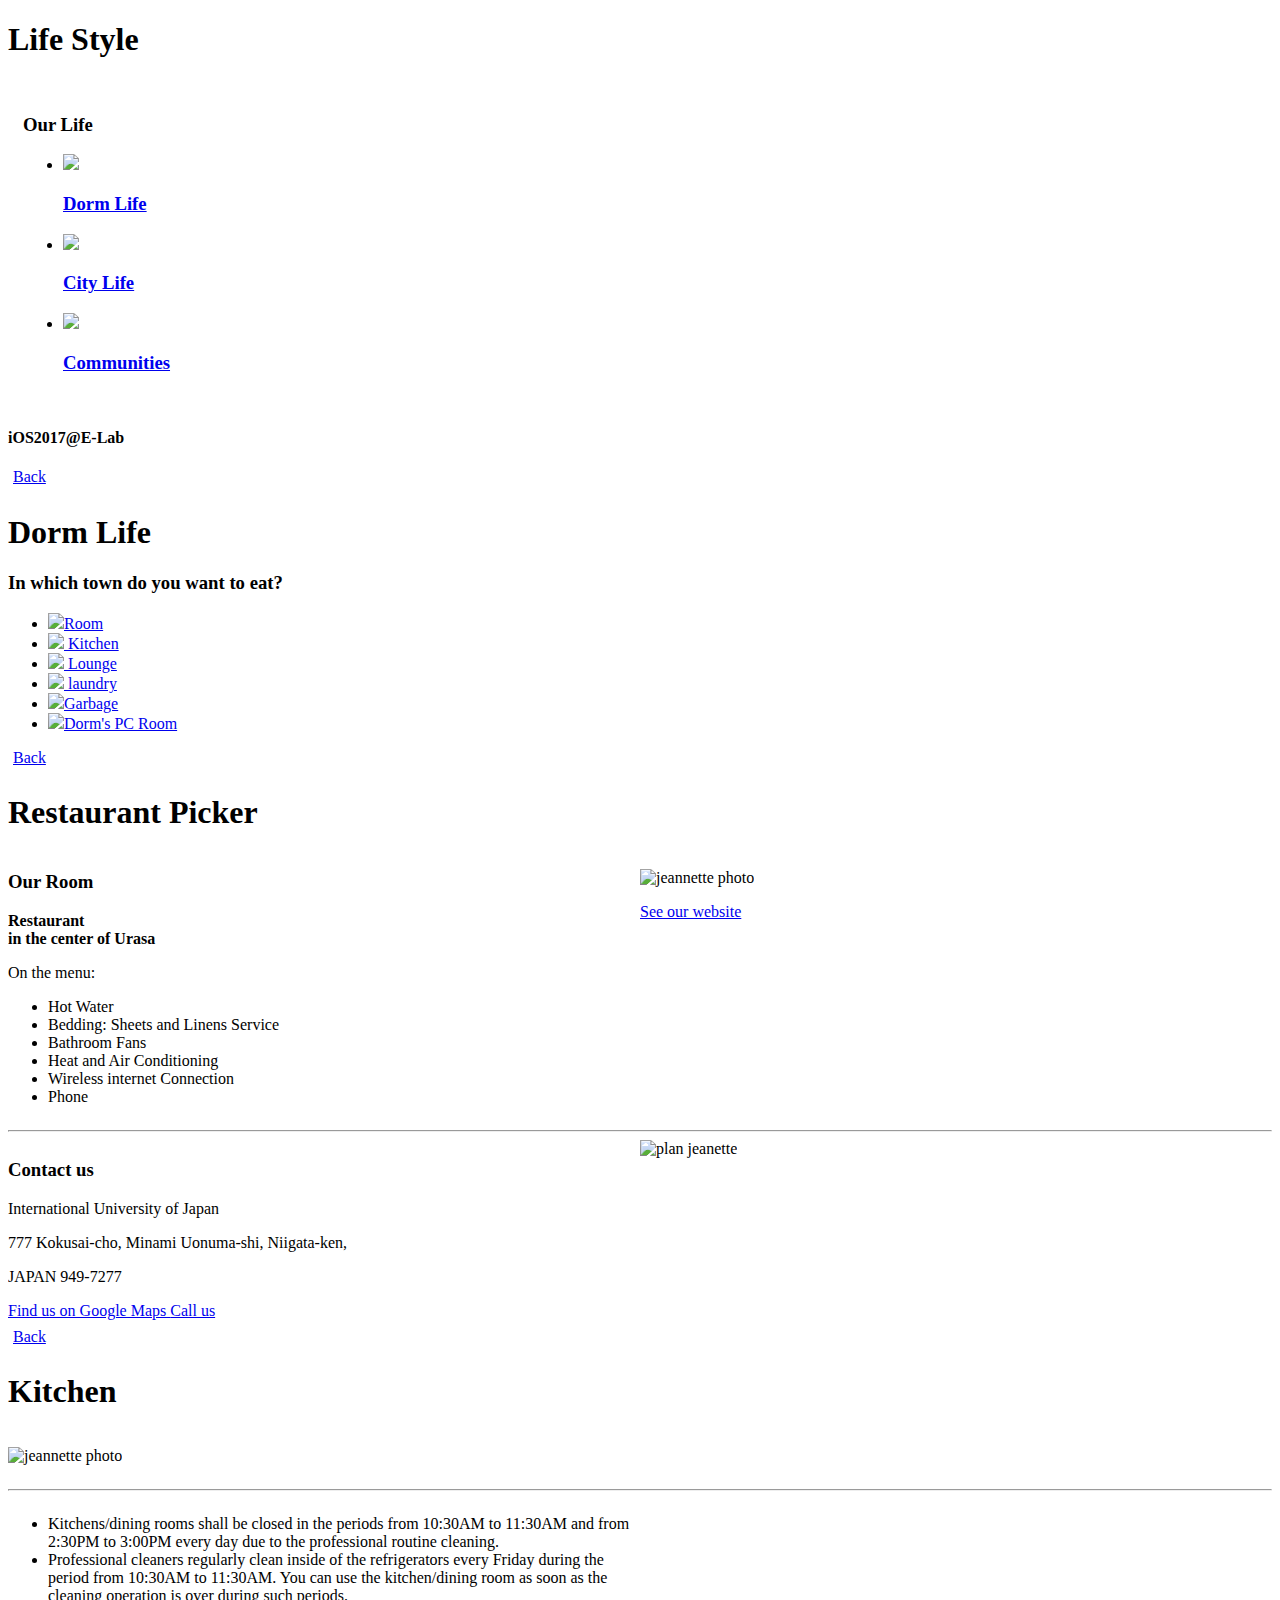
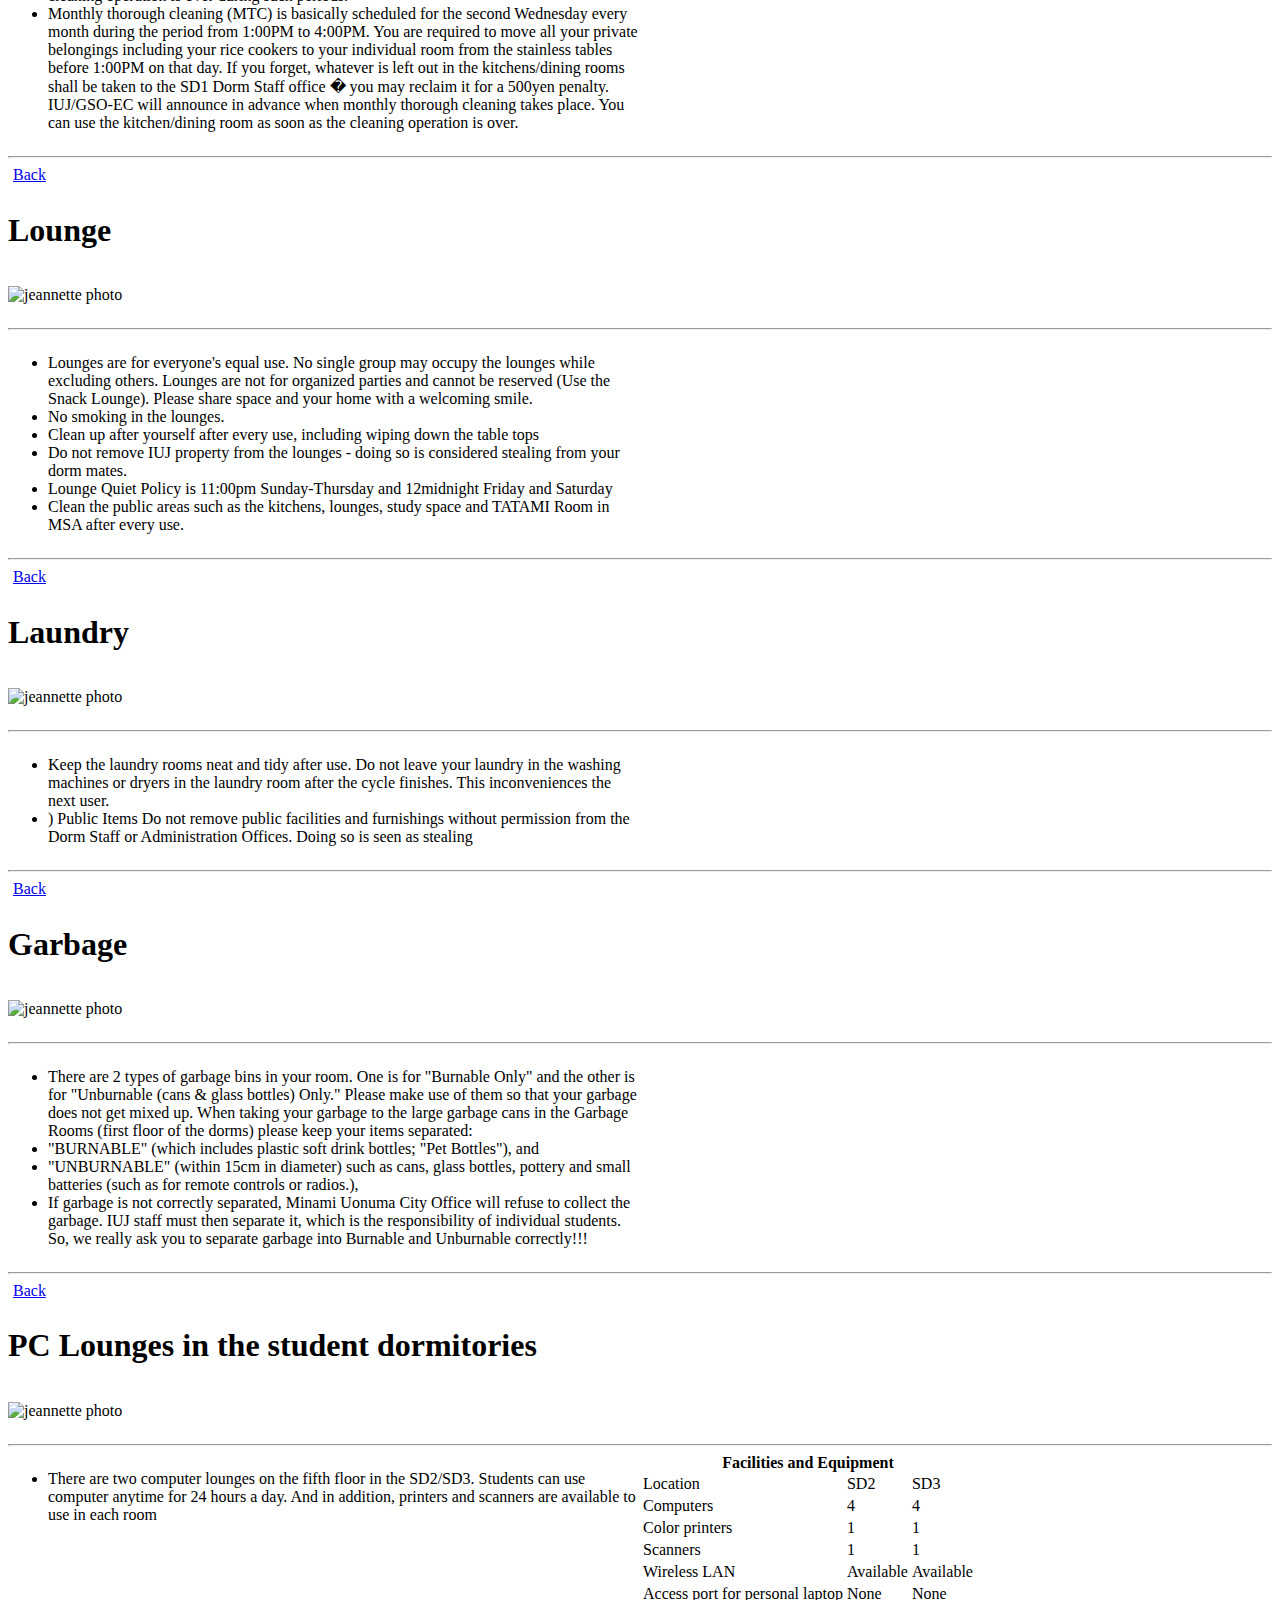
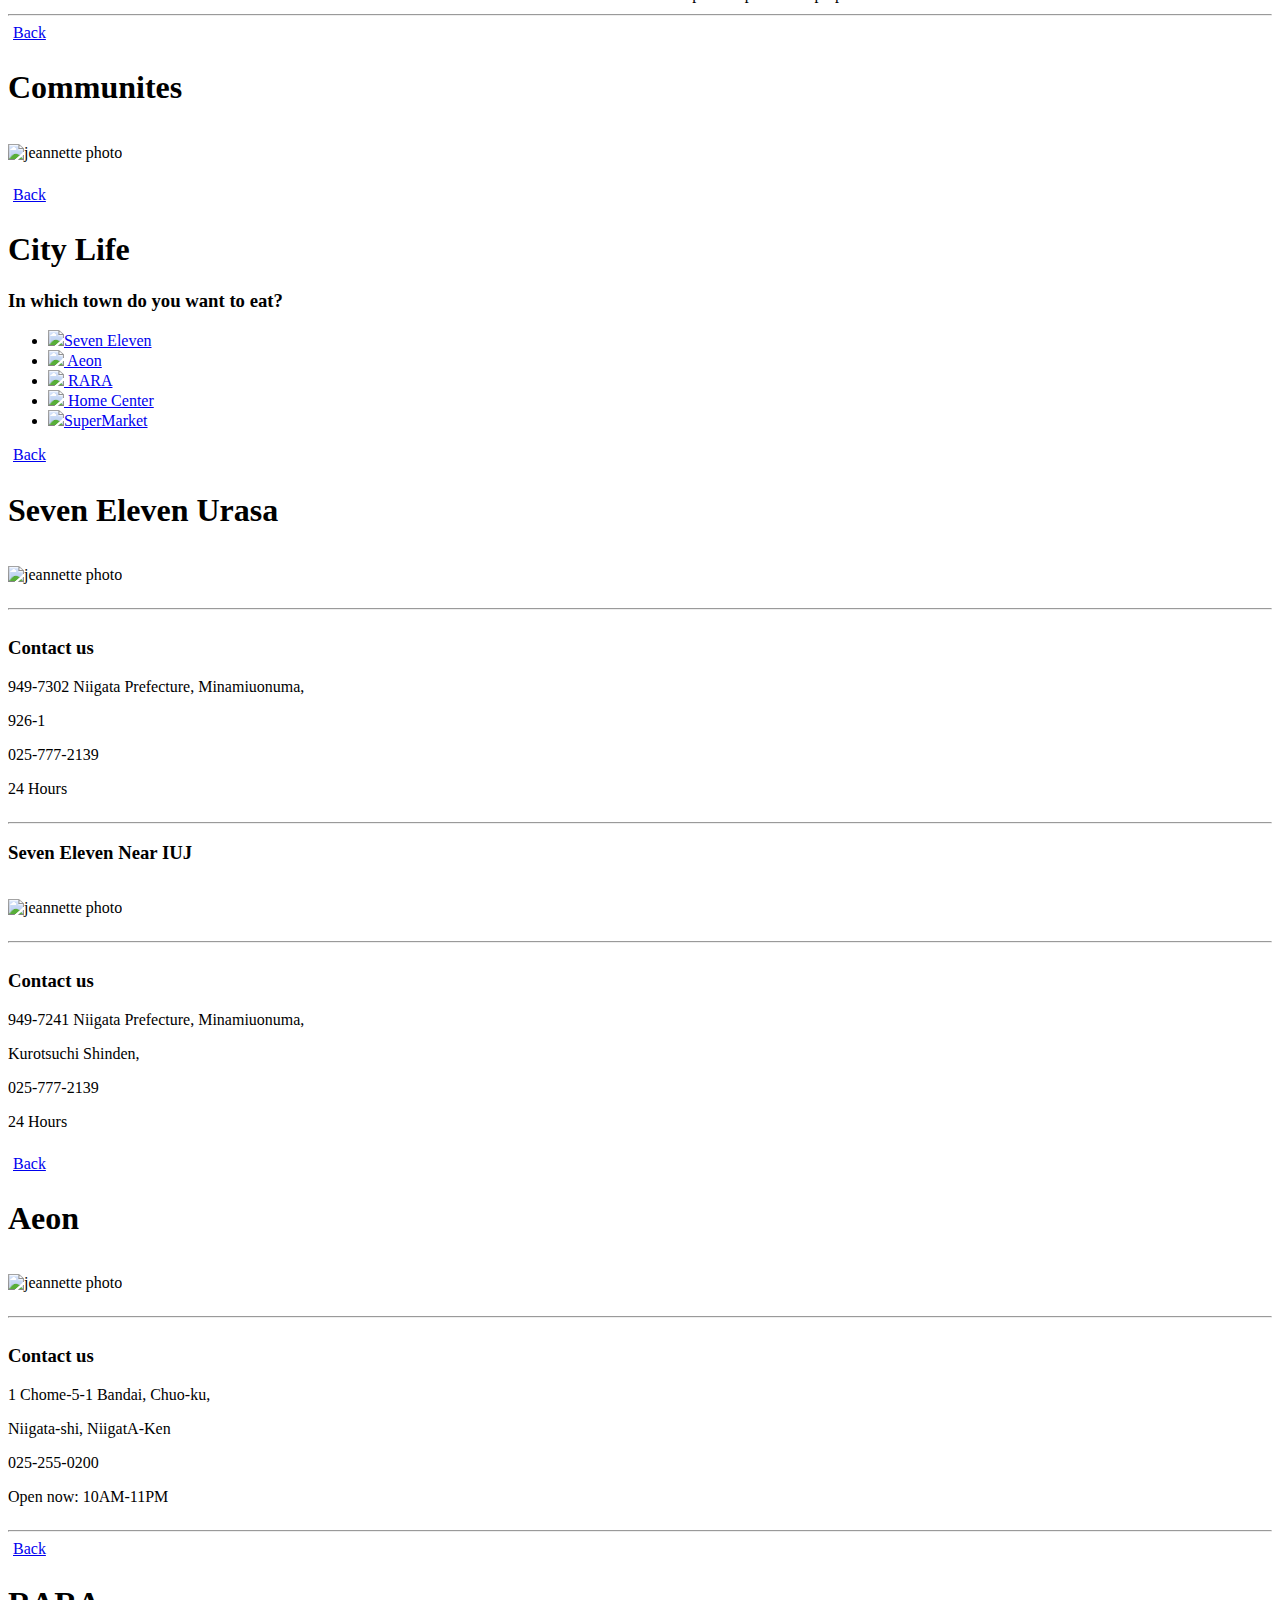
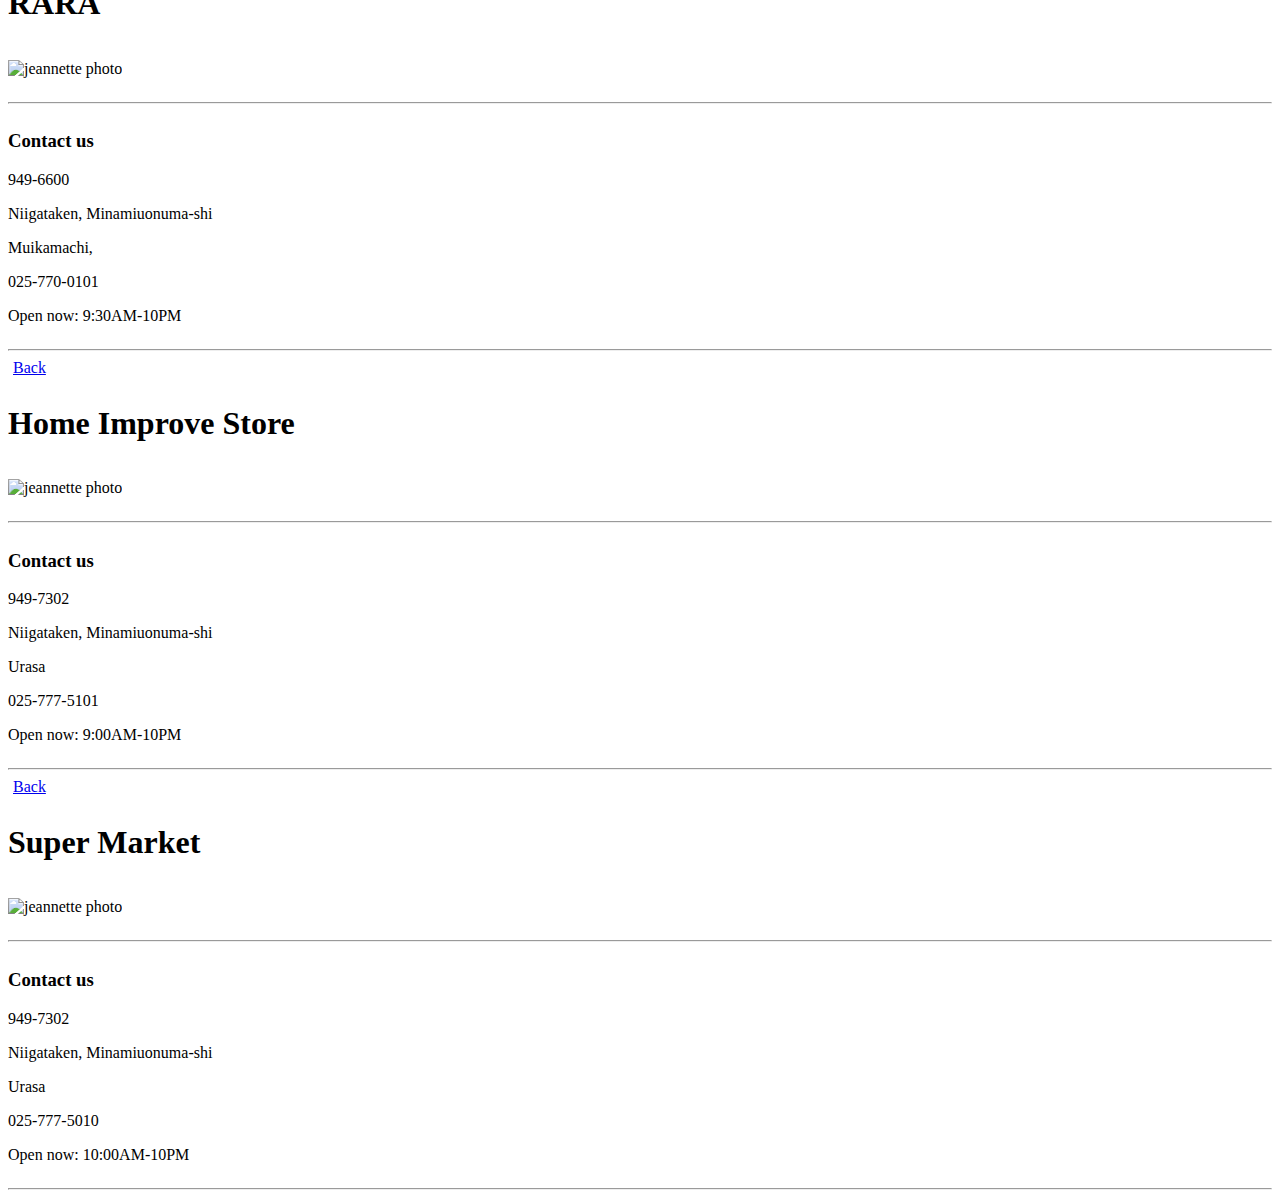
==== lifestyle.html @ 836123a2 "Add files via upload" ====
<!DOCTYPE html> 
<html> 
	<head>
  <meta charset="UTF-8">	
	<title>Restaurant Picker</title> 
	
	<meta name="viewport" content="width=device-width, initial-scale=1"> 
	<link rel="stylesheet" href="jquery.mobile.structure-1.0.1.css" />
	<link rel="apple-touch-icon" href="images/launch_icon_57.png" />
	<link rel="apple-touch-icon" sizes="72x72" href="images/launch_icon_72.png" />
	<link rel="apple-touch-icon" sizes="114x114" href="images/launch_icon_114.png" />
	
	<!--link rel="stylesheet" href="jquery.mobile-1.0.1.css" />
	<link rel="stylesheet" href="custom.css" />
	<script src="js/jquery-1.7.1.min.js"></script>
	<script src="js/jquery.mobile-1.0.1.min.js"></script-->
	
	<link rel="stylesheet" href="http://code.jquery.com/mobile/1.4.5/jquery.mobile-1.4.5.min.css" />
	<script src="http://code.jquery.com/jquery-1.11.1.min.js"></script>
	<script src="http://code.jquery.com/mobile/1.4.5/jquery.mobile-1.4.5.min.js"></script>
</head> 

<body> 
<!--div data-role="page" id="home" data-theme="a">

	<div data-role="content">
	
	<div id="branding">
		<h1>Life Style </h1>
	</div>
	
	<div class="choice_list"> 
	<h1> Our Life </h1>
	
	<ul data-role="listview" data-inset="true" >
	<li><a href="choose_town.html" data-transition="slidedown"> <img src="sushis.jpg"/> <h3> Dorm Life</h3></a></li>
	<li><a href="choose_town.html"  data-transition="slidedown"> <img src="pizza.jpg"/> <h3> City life </h3></a></li>
	<li><a href="choose_town.html"  data-transition="slidedown"> <img src="kebap.jpg"/> <h3> Communities</h3></a></li>
		
	</ul>	
	
	</div>
	</div>

</div--><!-- /page -->

<div data-role="page" id="home" data-theme="a" data-add-back-btn="true">

	<div data-role="header">
		<h1>Life Style </h1>
	</div><!-- /header -->

	<div role="main" class="ui-content">
			<h3> Our Life </h3>
	<ul data-role="listview" data-inset="true" >
	<li><a href="#dorm"  data-transition="slidedown"> <img src="dorm.jpg"/> <h3> Dorm Life</h3></a></li>
	<li><a href="#city"  data-transition="slidedown"> <img src="city life.jpg"/> <h3> City Life </h3></a></li>
	<li><a href="#communites"   data-transition="slidedown"> <img src="communites.jpg"/> <h3> Communities</h3></a></li>
		
	</ul>	
	</div><!-- /content -->

	<div data-role="footer">
		<h4>iOS2017@E-Lab</h4>
	</div><!-- /footer -->
</div><!-- /page -->

<div id="dorm" data-role="page" data-theme="a" data-add-back-btn="true">
	
	<div data-role="header"> 
		<a href="#" data-rel="back" class="ui-btn ui-corner-all ui-btn-icon-left ui-icon-back ui-btn-icon-notext ui-shadow">Back</a>

		<h1> Dorm Life</h1>
	</div> 

	<div data-role="content">
	
	<div class="choice_list"> 
	<h3> In which town do you want to eat? </h3>
	
	<ul data-role="listview" data-inset="true" data-filter="true"  >
	<li><a href="#room"  data-transition="slidedown"><img src="room.jpg"/>Room</a> </li>
	<li><a href="#kitchen"  data-transition="slidedown"><img src="kitchen.png"/> Kitchen </a> </li>
	<li><a href="#lounge" data-transition="slidedown"><img src="lounge.jpg"/>  Lounge</a> </li>
	<li><a href="#laundry" data-transition="slidedown"><img src="loudry.jpg"/> laundry</a> </li>
	<li><a href="#garbage" data-transition="slidedown"><img src="garbage.png"/>Garbage </a> </li>	
	<li><a href="#pcroom" data-transition="slidedown"><img src="pcroom.png"/>Dorm's PC Room </li>
		
	</ul>
	</div>	
	</div>
</div><!-- /page -->

<div id="room" data-role="page" data-add-back-btn="true">
	
	<div data-role="header"> 
		<a href="#" data-rel="back" class="ui-btn ui-corner-all ui-btn-icon-left ui-icon-back ui-btn-icon-notext ui-shadow">Back</a>
		<h1> Restaurant Picker</h1>
	</div> 
	
	<div data-role="content">
	<div class="ui-grid-a" id="restau_infos">	
		<div class="ui-block-a">
		<h3> Our Room</h3>
		<p><strong>  Restaurant <br> in the center of Urasa</strong></p>
		<p> On the menu: </p>
			<ul> 
				<li> Hot Water</li>
				<li> Bedding: Sheets and Linens Service</li>
				<li> Bathroom Fans </li>
				<li> Heat and Air Conditioning </li>
				<li> Wireless internet Connection </li>
				<li> Phone </li>
			</ul>			
		</div>		
		<div class="ui-block-b">
		<p><img src="room.jpg" alt="jeannette photo"/></p>
		<p><a href="http://kodamaya.exblog.jp" rel="external" data-role="button"> See our website</a></p>
		</div>
	</div><!-- /grid-a -->
	<hr/>
	
	<div class="ui-grid-a" id="contact_infos">	
		<div class="ui-block-a">
		<h3> Contact us</h3>
		<p>International University of Japan</p>
		<p>777 Kokusai-cho, Minami Uonuma-shi, Niigata-ken,</p>	
		<p>JAPAN 949-7277</p>
			
		</div>		
		<div class="ui-block-b">
		<img src="map.jpg" alt="plan jeanette"/>
		</div>
	</div><!-- /grid-a -->
	<div id="contact_buttons">	
		<a href="https://www.google.co.jp/maps/place/%E3%83%95%E3%82%A1%E3%83%9F%E3%83%AA%E3%83%BC%E3%83%80%E3%82%A4%E3%83%8B%E3%83%B3%E3%82%B0+%E5%B0%8F%E7%8E%89%E5%B1%8B/@37.167436,138.9206163,17z/data=!4m12!1m6!3m5!1s0x5ff5926165aea575:0x820a649b8ab5f4f5!2sUrasa+Station!8m2!3d37.167436!4d138.922805!3m4!1s0x0:0x5f7df9177d15c7dc!8m2!3d37.1676043!4d138.9240114?hl=en" data-role="button" data-icon="location"> Find us on Google Maps </a> 	
		<a href="tel:0257772072"  data-role="button" data-icon="phone"> Call us </a>	
	</div>	
	</div>

</div><!-- /page -->

<div id="kitchen" data-role="page" data-add-back-btn="true">
	
	<div data-role="header"> 
		<a href="#" data-rel="back" class="ui-btn ui-corner-all ui-btn-icon-left ui-icon-back ui-btn-icon-notext ui-shadow">Back</a>
		<h1> Kitchen</h1>
	</div> 
	
	<div data-role="content">
	<div class="ui-grid-a" id="restau_infos">	
			
		<div class="ui-block-b">
		<p><img src="IMG_1076.jpg" alt="jeannette photo" height="200" width="250"/></p>
		
		</div>
	</div><!-- /grid-a -->
	<hr/>
	
	<div class="ui-grid-a" id="contact_infos">
		<div class="ui-block-a">
		<ul>
	
		<li>Kitchens/dining rooms shall be closed in the periods from 10:30AM to 11:30AM and from
2:30PM to 3:00PM every day due to the professional routine cleaning. 
		</li>
		<li>Professional cleaners regularly clean inside of the refrigerators every Friday during the period
from 10:30AM to 11:30AM. You can use the kitchen/dining room as soon as the cleaning
operation is over during such periods.</li>
		<li>Monthly thorough cleaning (MTC) is basically scheduled for the second Wednesday every month
during the period from 1:00PM to 4:00PM. You are required to move all your private belongings
including your rice cookers to your individual room from the stainless tables before 1:00PM on
that day. If you forget, whatever is left out in the kitchens/dining rooms shall be taken to the SD1
Dorm Staff office � you may reclaim it for a 500yen penalty. IUJ/GSO-EC will announce in
advance when monthly thorough cleaning takes place. You can use the kitchen/dining room as
soon as the cleaning operation is over.  </li>
		
		</div>
	</div><!-- /grid-a -->
	
	<hr/>

	</div>


</div><!-- /page -->


<div id="lounge" data-role="page" data-add-back-btn="true">
	
	<div data-role="header"> 
		<a href="#" data-rel="back" class="ui-btn ui-corner-all ui-btn-icon-left ui-icon-back ui-btn-icon-notext ui-shadow">Back</a>
		<h1> Lounge</h1>
	</div> 
	
	<div data-role="content">
	<div class="ui-grid-a" id="restau_infos">	
		
		<div class="ui-block-b">
		<p><img src="IMG_1074.jpg" alt="jeannette photo" height="200" width="250"/></p>
		
		</div>
	</div><!-- /grid-a -->
	<hr/>
	
	<div class="ui-grid-a" id="contact_infos">	
		<div class="ui-block-a">
		
		<ul>
			<li>Lounges are for everyone's equal use. No single group may occupy the lounges while excluding
others. Lounges are not for organized parties and cannot be reserved (Use the Snack Lounge).
Please share space and your home with a welcoming smile. </li>
			<li>No smoking in the lounges.</li>
			<li>Clean up after yourself after every use, including wiping down the table tops</li>
			<li>Do not remove IUJ property from the lounges - doing so is considered stealing from your dorm
mates.</li>
			<li>Lounge Quiet Policy is 11:00pm Sunday-Thursday and 12midnight Friday and Saturday</li>
			<li>Clean the public areas such as the kitchens, lounges, study space and TATAMI Room in MSA after
every use. </li>
		</ul>	
		</div>		
		
	</div><!-- /grid-a -->	
	<hr/>
	
	</div>
</div><!-- /page -->

<div id="laundry" data-role="page" data-add-back-btn="true">
	
	<div data-role="header"> 
		<a href="#" data-rel="back" class="ui-btn ui-corner-all ui-btn-icon-left ui-icon-back ui-btn-icon-notext ui-shadow">Back</a>
		<h1> Laundry</h1>
	</div> 
	
	<div data-role="content">
	<div class="ui-grid-a" id="restau_infos">	
		
		<div class="ui-block-b">
		<p><img src="IMG_1043.jpg" alt="jeannette photo" height="200" width="250"/></p>
		
		</div>
	</div><!-- /grid-a -->
	<hr/>
	
	<div class="ui-grid-a" id="contact_infos">	
		<div class="ui-block-a">
		
		<ul>
			<li>Keep the laundry rooms neat and tidy after use. Do not leave your laundry in the washing machines
or dryers in the laundry room after the cycle finishes. This inconveniences the next user.  </li>
			<li>) Public Items
Do not remove public facilities and furnishings without permission from the Dorm Staff or
Administration Offices. Doing so is seen as stealing</li>			
		</ul>	
		</div>		
		
	</div><!-- /grid-a -->	
	<hr/>
</div>
</div><!-- /page -->

<div id="garbage" data-role="page" data-add-back-btn="true">
	
	<div data-role="header"> 
		<a href="#" data-rel="back" class="ui-btn ui-corner-all ui-btn-icon-left ui-icon-back ui-btn-icon-notext ui-shadow">Back</a>
		<h1> Garbage</h1>
	</div> 
	
	<div data-role="content">
	<div class="ui-grid-a" id="restau_infos">	
		
		<div class="ui-block-b">
		<p><img src="IMG_1262.jpg" alt="jeannette photo" height="200" width="250"/></p>
		
		</div>
	</div><!-- /grid-a -->
	<hr/>
	
	<div class="ui-grid-a" id="contact_infos">	
		<div class="ui-block-a">
		
		<ul>
			<li>There are 2 types of garbage bins in your room. One is for "Burnable Only" and the other is for
"Unburnable (cans & glass bottles) Only." Please make use of them so that your garbage does not get
mixed up. When taking your garbage to the large garbage cans in the Garbage Rooms (first floor of
the dorms) please keep your items separated: </li>
			<li> "BURNABLE" (which includes plastic soft drink bottles; "Pet Bottles"), and </li>	
			<li>"UNBURNABLE" (within 15cm in diameter) such as cans, glass bottles, pottery and small
batteries (such as for remote controls or radios.), </li>
			<li>If garbage is not correctly separated, Minami Uonuma City Office will refuse to collect the garbage.
IUJ staff must then separate it, which is the responsibility of individual students. So, we really ask
you to separate garbage into Burnable and Unburnable correctly!!!</li>	
		</ul>	
		</div>		
		
	</div><!-- /grid-a -->	
	<hr/>
</div>
</div><!-- /page -->


<div id="pcroom" data-role="page" data-add-back-btn="true">
	
	<div data-role="header"> 
		<a href="#" data-rel="back" class="ui-btn ui-corner-all ui-btn-icon-left ui-icon-back ui-btn-icon-notext ui-shadow">Back</a>
		<h1> PC Lounges in the student dormitories</h1>
	</div> 
	
	<div data-role="content">
	<div class="ui-grid-a" id="restau_infos">	
		
		<div class="ui-block-b">
		<p><img src="dormpcroom.jpg" alt="jeannette photo" height="200" width="250"/></p>
		
		</div>
	</div><!-- /grid-a -->
	<hr/>
	
	<div class="ui-grid-a" id="contact_infos">	
		<div class="ui-block-a">
		
		<ul>
			<li>There are two computer lounges on the fifth floor in the SD2/SD3. Students can use computer anytime for 24 hours a day. And in addition, printers and scanners are available to use in each room </li>
				
		</ul>	
		</div>
		<div>
		<table class="rooms_table">
		<caption align="left"><b>Facilities and Equipment</b></caption>
		<tbody>
		<tr>
		<td>Location</td>
		<td>SD2</td>
		<td>SD3</td>
		</tr>
		<tr>
		<td>Computers</td>
		<td>4</td>
		<td>4</td>
		</tr>
		<tr>
		<td>Color printers</td>
		<td>1</td>
		<td>1</td>
		</tr>
		<tr>
		<td>Scanners</td>
		<td>1</td>
		<td>1</td>
		</tr>
		<tr>
		<td>Wireless LAN</td>
		<td>Available</td>
		<td>Available</td>
		</tr>
		<tr>
		<td>Access port for personal laptop</td>
		<td>None</td>
		<td>None</td>
		</tr>
		</tbody>
		</table>
		</div>		
		
	</div><!-- /grid-a -->	
	<hr/>
</div>
</div><!-- /page -->


<div id="communites" data-role="page" data-add-back-btn="true">	
	<div data-role="header"> 
		<a href="#" data-rel="back" class="ui-btn ui-corner-all ui-btn-icon-left ui-icon-back ui-btn-icon-notext ui-shadow">Back</a>
		<h1> Communites</h1>
	</div> 
	
	<div data-role="content">
	<div class="ui-grid-a" id="restau_infos">	
		
		<div class="ui-block-b">
		<p><img src="communites1.png" alt="jeannette photo" height="450" width="700"/></p>
		
		</div>
	</div><!-- /grid-a -->	
	</div>
</div><!-- /page -->


<div id="city" data-role="page" data-theme="a" data-add-back-btn="true">
	
	<div data-role="header"> 
		<a href="#" data-rel="back" class="ui-btn ui-corner-all ui-btn-icon-left ui-icon-back ui-btn-icon-notext ui-shadow">Back</a>

		<h1> City Life</h1>
	</div> 

	<div data-role="content">
	
	<div class="choice_list"> 
	<h3> In which town do you want to eat? </h3>
	
	<ul data-role="listview" data-inset="true" data-filter="true"  >
	<li><a href="#seven"  data-transition="slidedown"><img src="7-1.png"/>Seven Eleven</a> </li>
	<li><a href="#aeon"  data-transition="slidedown"><img src="aeon.png"/> Aeon </a> </li>
	<li><a href="#rara" data-transition="slidedown"><img src="mark.png"/>  RARA</a> </li>
	<li><a href="#home" data-transition="slidedown"><img src="mark.png"/> Home Center</a> </li>
	<li><a href="#super" data-transition="slidedown"><img src="mark.png"/>SuperMarket </a> </li>		
	</ul>
	</div>	
	</div>
</div><!-- /page -->


<div id="seven" data-role="page" data-add-back-btn="true">
	
	<div data-role="header"> 
		<a href="#" data-rel="back" class="ui-btn ui-corner-all ui-btn-icon-left ui-icon-back ui-btn-icon-notext ui-shadow">Back</a>
		<h1>Seven Eleven Urasa</h1>
	</div> 
	
	<div data-role="content">
	<div class="ui-grid-a" id="restau_infos">	
		
		<div class="ui-block-b">
		<p><img src="7-11.jpg" alt="jeannette photo" height="200" width="250"/></p>
		
		</div>
	</div><!-- /grid-a -->
	<hr/>
	
	<div class="ui-grid-a" id="contact_infos">	
		<div class="ui-block-a">
		<h3> Contact us</h3>
		<p>949-7302 Niigata Prefecture, Minamiuonuma,</p>
		<p>926-1</p>	
		<p>025-777-2139</p>
		<p> 24 Hours</p>			
		</div>		
		
	</div><!-- /grid-a -->	
	<hr/>

	<h3> Seven Eleven Near IUJ</h3>
	<div data-role="content">
	<div class="ui-grid-a" id="restau_infos">		
		<div class="ui-block-b">
		<p><img src="IMG_1266.jpg" alt="jeannette photo" height="200" width="250"/></p>
		
		</div>
	</div><!-- /grid-a -->
	<hr/>
	
	<div class="ui-grid-a" id="contact_infos">	
		<div class="ui-block-a">
		<h3> Contact us</h3>
		<p>949-7241 Niigata Prefecture, Minamiuonuma,</p>
		<p>Kurotsuchi Shinden,</p>	
		<p>025-777-2139</p>
		<p>24 Hours</p>			
		</div>		
	</div><!-- /grid-a -->
</div>
</div>
</div><!-- /page -->



<div id="aeon" data-role="page" data-add-back-btn="true">
	
	<div data-role="header"> 
		<a href="#" data-rel="back" class="ui-btn ui-corner-all ui-btn-icon-left ui-icon-back ui-btn-icon-notext ui-shadow">Back</a>
		<h1>Aeon</h1>
	</div> 
	
	<div data-role="content">
	<div class="ui-grid-a" id="restau_infos">	
		
		<div class="ui-block-b">
		<p><img src="aeon1.jpg" alt="jeannette photo" height="200" width="250"/></p>
		
		</div>
	</div><!-- /grid-a -->
	<hr/>
	
	<div class="ui-grid-a" id="contact_infos">	
		<div class="ui-block-a">
		<h3> Contact us</h3>
		<p>1 Chome-5-1 Bandai, Chuo-ku, </p>
		<p>Niigata-shi, NiigatA-Ken</p>	
		<p>025-255-0200</p>
		<p>Open now: 10AM-11PM</p>			
		</div>			
	</div><!-- /grid-a -->	
	<hr/>	
</div>
</div><!-- /page -->

<div id="rara" data-role="page" data-add-back-btn="true">
	
	<div data-role="header"> 
		<a href="#" data-rel="back" class="ui-btn ui-corner-all ui-btn-icon-left ui-icon-back ui-btn-icon-notext ui-shadow">Back</a>
		<h1>RARA</h1>
	</div> 
	
	<div data-role="content">
	<div class="ui-grid-a" id="restau_infos">	
		
		<div class="ui-block-b">
		<p><img src="IMG_1261.jpg" alt="jeannette photo" height="200" width="250"/></p>
		
		</div>
	</div><!-- /grid-a -->
	<hr/>
	
	<div class="ui-grid-a" id="contact_infos">	
		<div class="ui-block-a">
		<h3> Contact us</h3>
		<p>949-6600 </p>
		<p>Niigataken, Minamiuonuma-shi</p>	
		<p>Muikamachi,</p>
		<p>025-770-0101</p>
		<p>Open now: 9:30AM-10PM</p>			
		</div>			
	</div><!-- /grid-a -->	
	<hr/>	
</div>
</div><!-- /page -->

<div id="home" data-role="page" data-add-back-btn="true">
	
	<div data-role="header"> 
		<a href="#" data-rel="back" class="ui-btn ui-corner-all ui-btn-icon-left ui-icon-back ui-btn-icon-notext ui-shadow">Back</a>
		<h1>Home Improve Store </h1>
	</div> 
	
	<div data-role="content">
	<div class="ui-grid-a" id="restau_infos">	
		
		<div class="ui-block-b">
		<p><img src="home.jpg" alt="jeannette photo" height="200" width="250"/></p>
		
		</div>
	</div><!-- /grid-a -->
	<hr/>
	
	<div class="ui-grid-a" id="contact_infos">	
		<div class="ui-block-a">
		<h3> Contact us</h3>
		<p>949-7302</p>
		<p>Niigataken, Minamiuonuma-shi</p>	
		<p>Urasa</p>
		<p>025-777-5101</p>
		<p>Open now: 9:00AM-10PM</p>			
		</div>			
	</div><!-- /grid-a -->	
	<hr/>	
</div>
</div><!-- /page -->

<div id="super" data-role="page" data-add-back-btn="true">
	
	<div data-role="header"> 
		<a href="#" data-rel="back" class="ui-btn ui-corner-all ui-btn-icon-left ui-icon-back ui-btn-icon-notext ui-shadow">Back</a>
		<h1>Super Market </h1>
	</div> 
	
	<div data-role="content">
	<div class="ui-grid-a" id="restau_infos">	
		
		<div class="ui-block-b">
		<p><img src="super.jpg" alt="jeannette photo" height="200" width="250"/></p>
		
		</div>
	</div><!-- /grid-a -->
	<hr/>
	
	<div class="ui-grid-a" id="contact_infos">	
		<div class="ui-block-a">
		<h3> Contact us</h3>
		<p>949-7302</p>
		<p>Niigataken, Minamiuonuma-shi</p>	
		<p>Urasa</p>
		<p>025-777-5010</p>
		<p>Open now: 10:00AM-10PM</p>			
		</div>			
	</div><!-- /grid-a -->	
	<hr/>	
</div>
</div><!-- /page -->



</body>
</html>
---- custom.css ----
/*** general styling */
.ui-page.ui-body-c{
background:url(img/images/bg.png);
box-shadow:  0px 0px 30px 5px rgba(107, 105, 105, 0.3) inset,
 0px 0px 0px 1px rgba(107, 105, 105, 0.4) inset;

}

.ui-icon.ui-icon-arrow-r {
background-color:rgb(136, 111, 110);
}
.ui-corner-all, 
.ui-corner-top,
.ui-corner-bottom,
.ui-corner-tl,
.ui-corner-tr,
.ui-corner-bl,
.ui-header .ui-btn-corner-all,
.ui-listview-filter .ui-btn-corner-all,
#restau_infos .ui-btn-corner-all,
#contact_buttons .ui-btn-corner-all,
#notation .ui-btn-corner-all{
border-radius:0.2em;
}

.ui-btn-active {
background: #654644; /* Old browsers */
background: -moz-linear-gradient(top,  #654644 0%, #331c1b 100%); /* FF3.6+ */
background: -webkit-gradient(linear, left top, left bottom, color-stop(0%,#654644), color-stop(100%,#331c1b)); /* Chrome,Safari4+ */
background: -webkit-linear-gradient(top,  #654644 0%,#331c1b 100%); /* Chrome10+,Safari5.1+ */
background: -o-linear-gradient(top,  #654644 0%,#331c1b 100%); /* Opera 11.10+ */
background: -ms-linear-gradient(top,  #654644 0%,#331c1b 100%); /* IE10+ */
background: linear-gradient(top,  #654644 0%,#331c1b 100%); /* W3C */
color:#fff !important;
}
.ui-content .choice_list  .ui-btn-active .ui-link-inherit,
.ui-btn-down-c a.ui-link-inherit,
#home .ui-btn-down-c a.ui-link-inherit{
color:#fff !important;
}

img{
max-width: 100%;
height: auto; width: auto;
-webkit-box-sizing: border-box;
-moz-box-sizing: border-box;
box-sizing: border-box;
}
.ui-grid-a .ui-block-a, .ui-grid-a .ui-block-b {
    width: 48%;
    padding:1%;
}





/* title bar */
.ui-header.ui-bar-a{
background:url(img/images/header_bg.png);
}
.ui-header .ui-title {
text-indent:-9999px;
font-size:0px;
background:url(img/images/header_logo.png) no-repeat 69% 5px ;
height:33px;
padding:5px 0 5px 50px;
margin:0px;
}

.ui-header  .ui-btn-up-a  {
background:rgba(255, 255, 255, 0.1);
box-shadow:none;
}
.ui-header  .ui-btn-hover-a {
background:rgba(0, 0, 0, 0.3);
box-shadow:none;
}




/*** home **/

#branding{
background:url(img/images/logo.png) no-repeat;
width:322px;
height:70px;
text-indent:-999px;
font-size:0px;
margin:15px auto 0 auto;
}

.choice_list h1{
margin-top:30px;
font-size:18px;
color:rgb(65, 38, 37);
font-weight:normal;
font-style:italic;
padding:5px 0 6px 50px;
background:url(img/images/pagination.png) no-repeat;
}

#home .choice_list h1{
background-position: 0 -16px;
}
#home .choice_list  h3{
padding-top:10px;
color:rgb(63, 41, 39);
}
#home .choice_list .ui-btn-active  a.ui-link-inherit h3{
color:#fff;
}
.choice_list  img{
padding:3px;
}



/** Chose the town **/

#choisir_ville .choice_list h1{
background-position: 0 -72px;
margin-bottom:20px;
}
#choisir_ville .choice_list a{
padding-top:10px;
color:rgb(63, 41, 39);
}
#choisir_ville .ui-listview-filter a{
padding-top:0px;
}


/** choix du restaurant **/
#choisir_restau .choice_list h1{
background-position: 0 -132px;
margin:10px auto 20px auto;
}
#choisir_restau .choice_list a{
padding-top:10px;
color:rgb(63, 41, 39);
}

#choisir_restau .classement{
display:inline-bloc;
background:url(img/images/pagination.png) no-repeat  0 -182px;
height:22px;
text-indent:-999px;
font-size:0px;
}

#choisir_restau .one{
width:30px;
}
#choisir_restau .two{
width:55px;
}
#choisir_restau .three{
width:75px;
}
#choisir_restau .four{
width:99px;
}







/** restau **/
#restau_infos,
#contact_infos {
color:rgb(63, 41, 39);
font-size:14px;
}
#restau_infos h1,
#contact_infos h2,
#notation h2{
color:rgb(63, 41, 39);
font-size:18px;
margin:0 auto 5px auto;
}

#restau_infos p,
#restau_infos ul,
#contact_infos p{
margin:2px auto 5px auto;
}
#restau_infos ul{
padding:0 0 0 10px;
}
#restau_infos ul  li{
list-style-type:square;
margin-left:5px;
}

#restau_infos .ui-block-b .ui-btn {
font-size:12px;
}
#restau_infos .ui-block-b .ui-btn-inner{
padding:5px;
}

#contact_buttons a{
color:rgb(63, 41, 39);
}

.ui-icon-maps {
background: rgb(63, 41, 39) url(img/images/maps.png) no-repeat;
}
.ui-icon-tel{
background: rgb(63, 41, 39) url(img/images/phone.png) no-repeat;
}

/** add the stars to the drop down */
#note_utilisateur-menu a{
padding-left:100px;
position:relative;
}

#note_utilisateur-button span.ui-btn-text{
background:url(img/images/pagination.png) no-repeat;
} 

#note_utilisateur-button span.ui-btn-inner{
	padding-left:5px;
} 

#note_utilisateur-menu li a:before{
content: "   ";
display:inline-block;
width:115px;
height:20px;
background:url(img/images/pagination.png) no-repeat;
position:absolute;
left:0px;
}
.one #note_utilisateur-button span.ui-btn-text,
#note_utilisateur-menu li a:before{
background-position: -75px -182px;
}
.two #note_utilisateur-button span.ui-btn-text,
#note_utilisateur-menu li + li a:before{
background-position: -52px -182px;
}
.three #note_utilisateur-button span.ui-btn-text,
#note_utilisateur-menu li + li +li a:before{
background-position: -27px -182px;
}
.four #note_utilisateur-button span.ui-btn-text,
#note_utilisateur-menu li + li +li +li a:before{
background-position: -2px -182px;
}
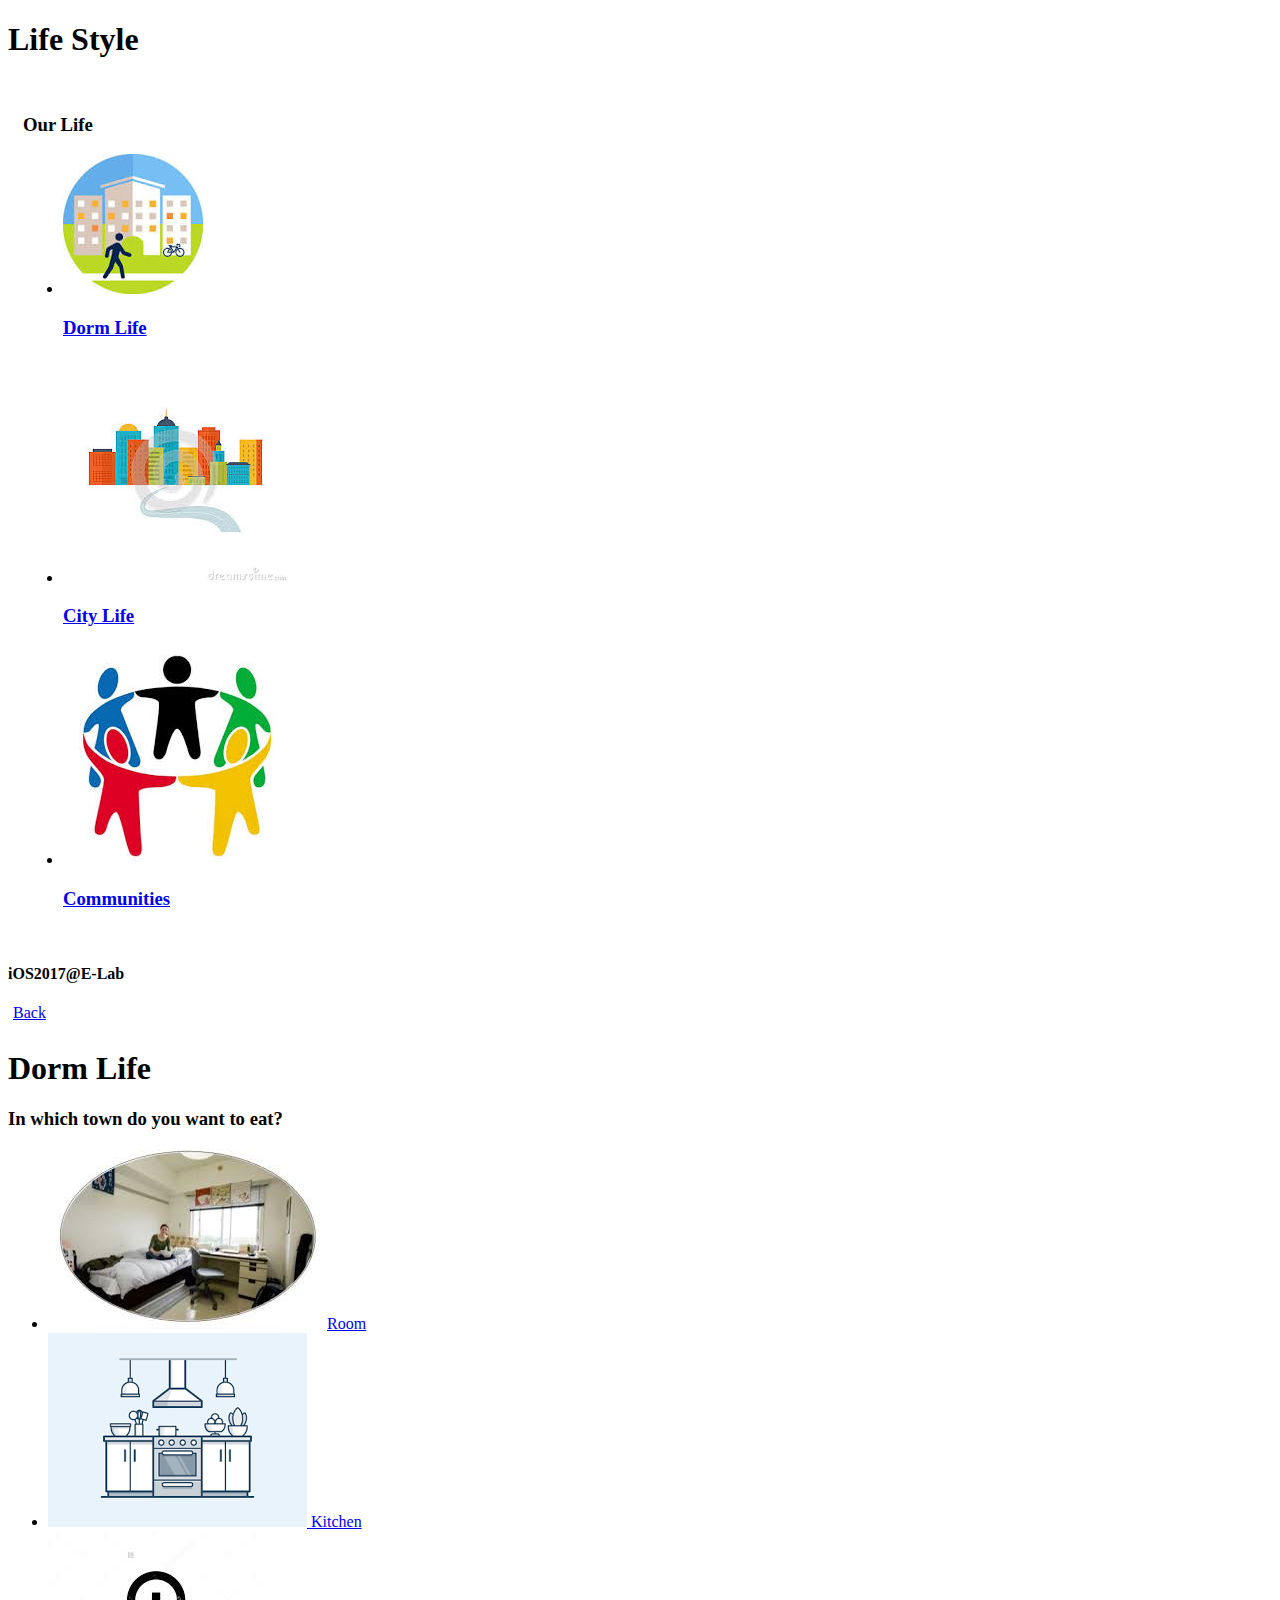
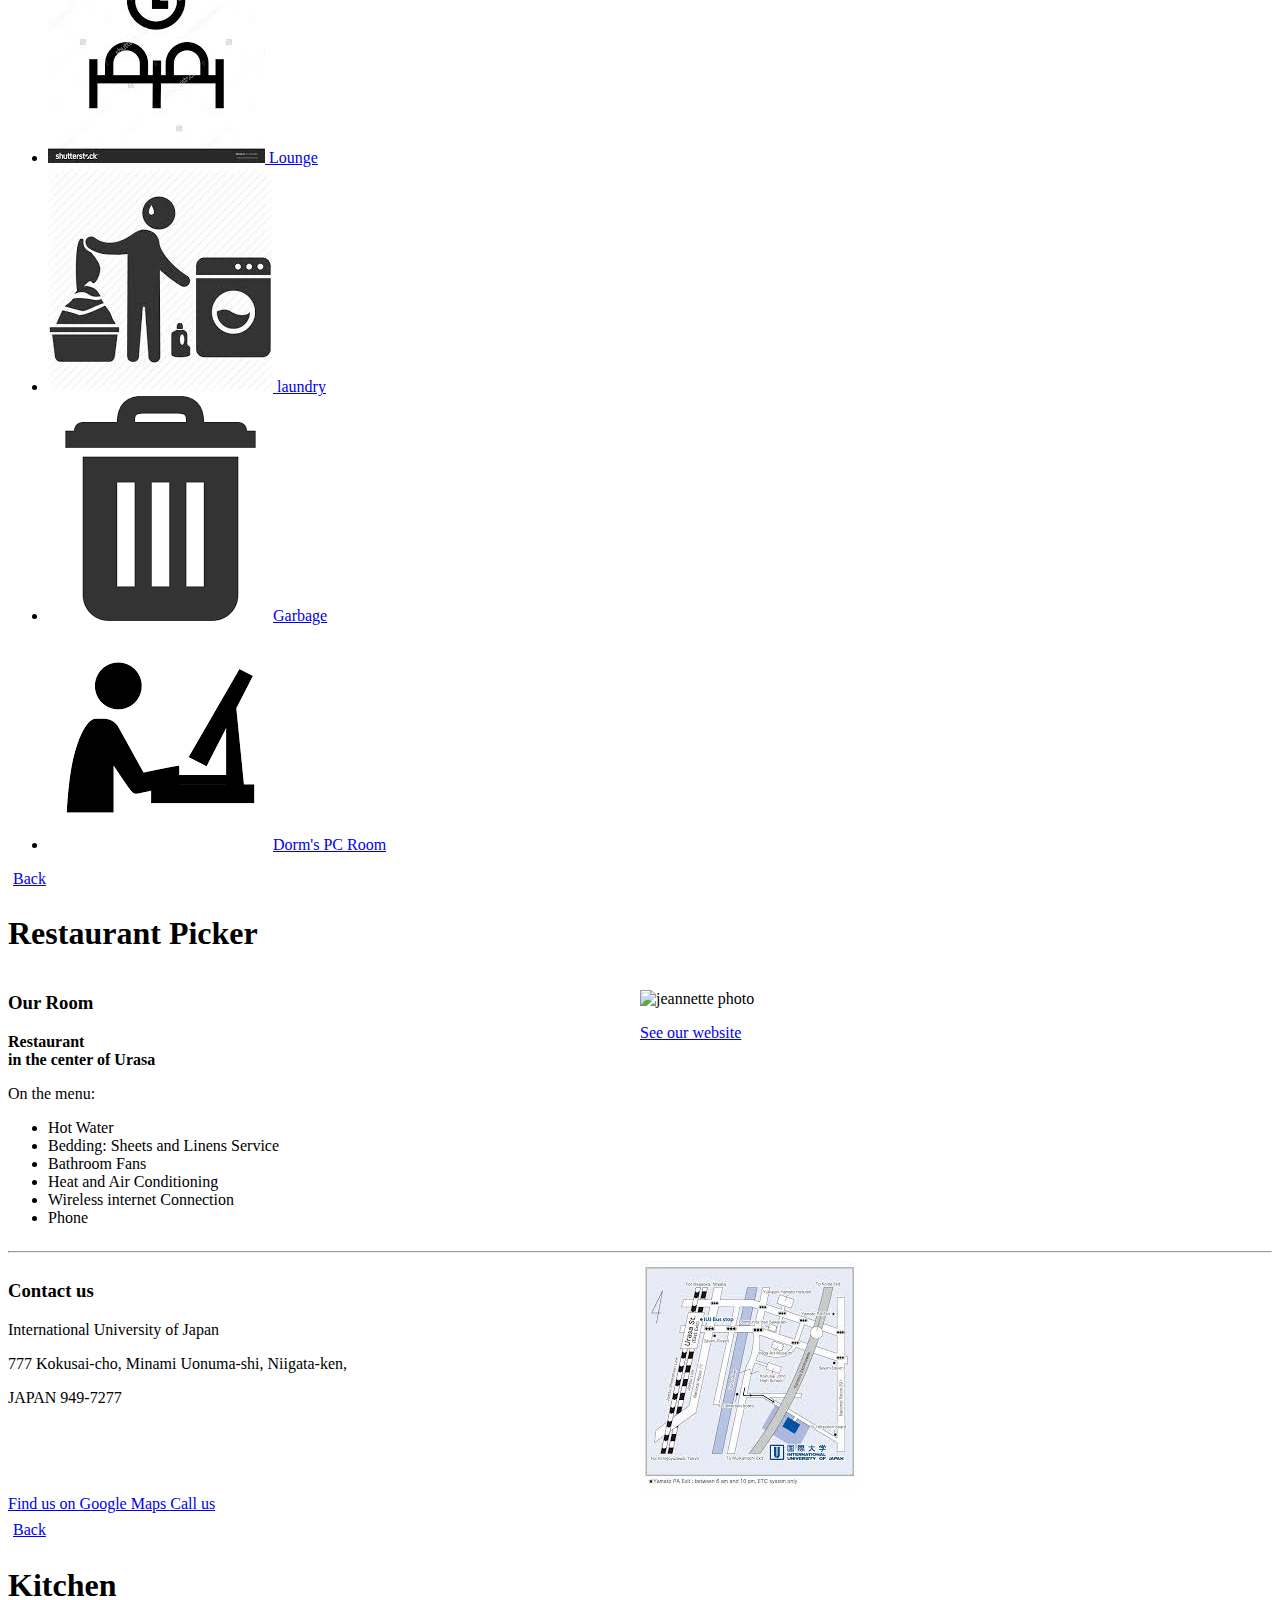
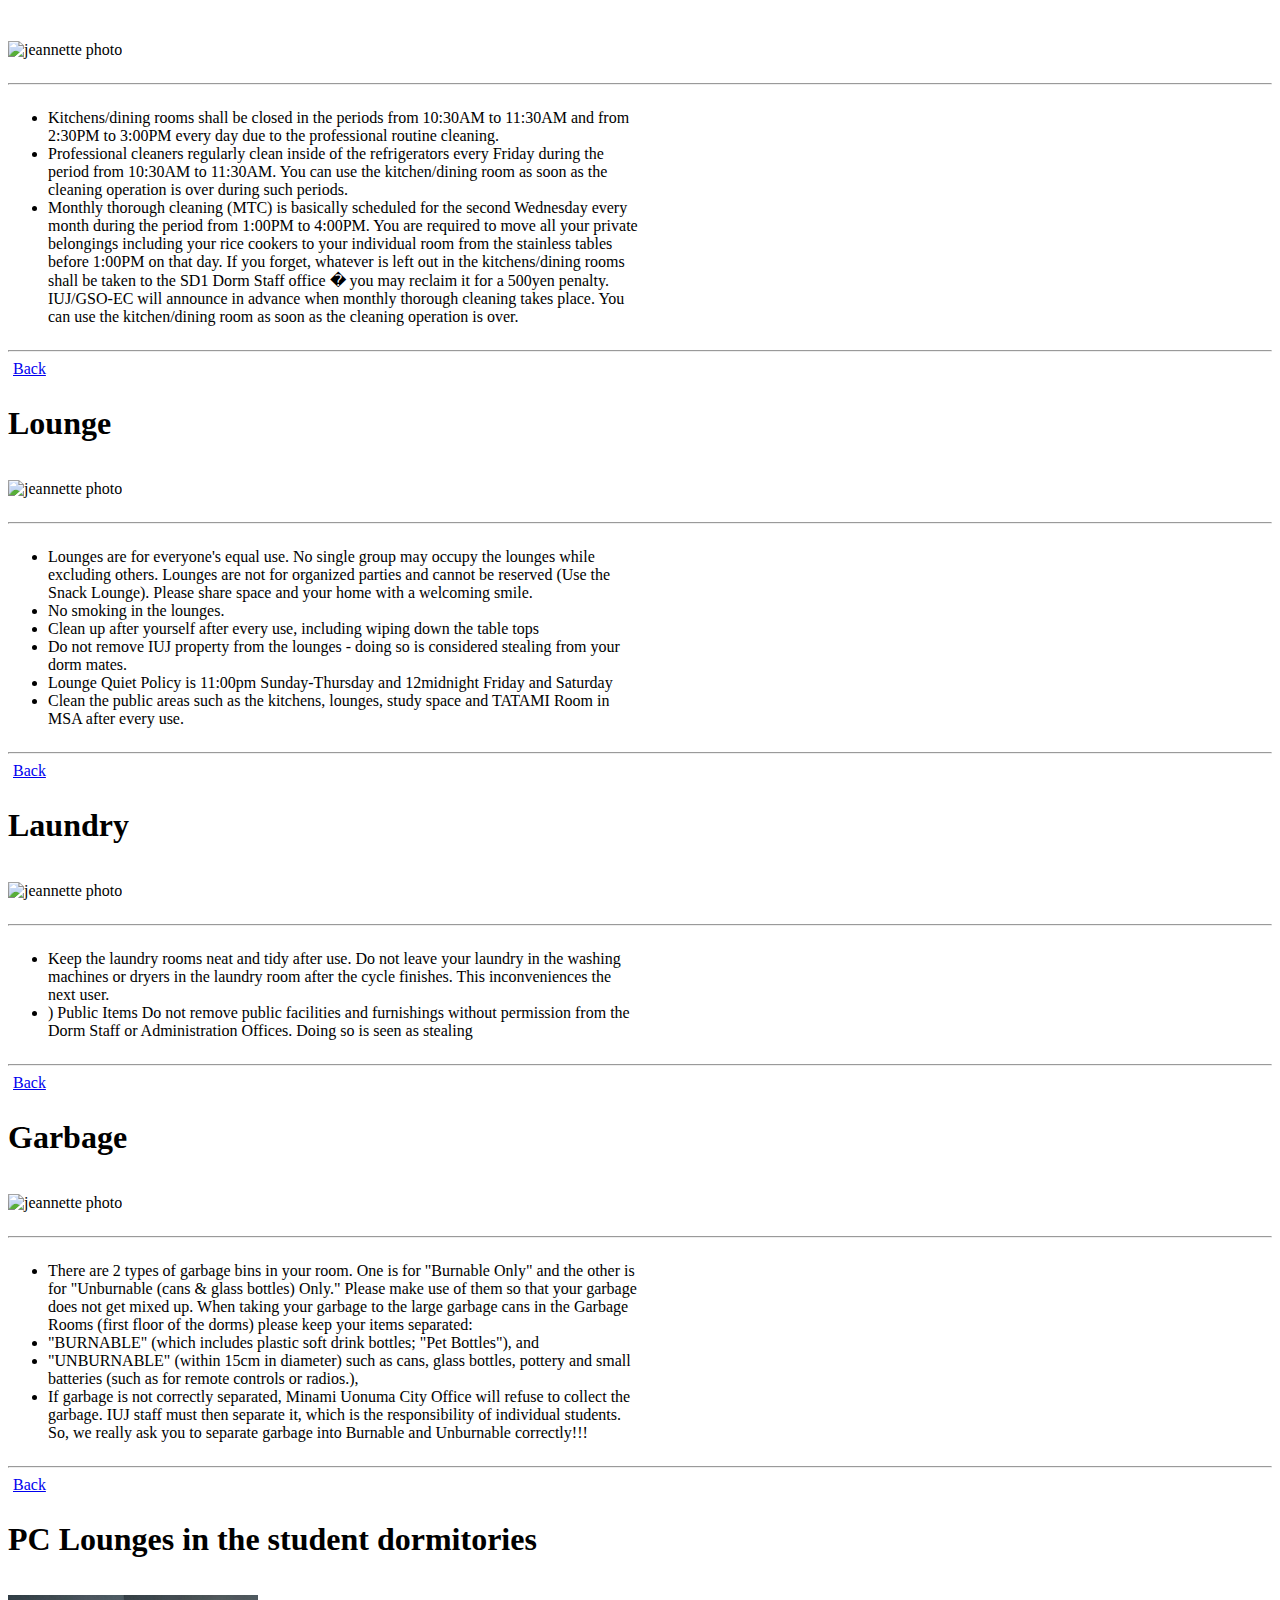
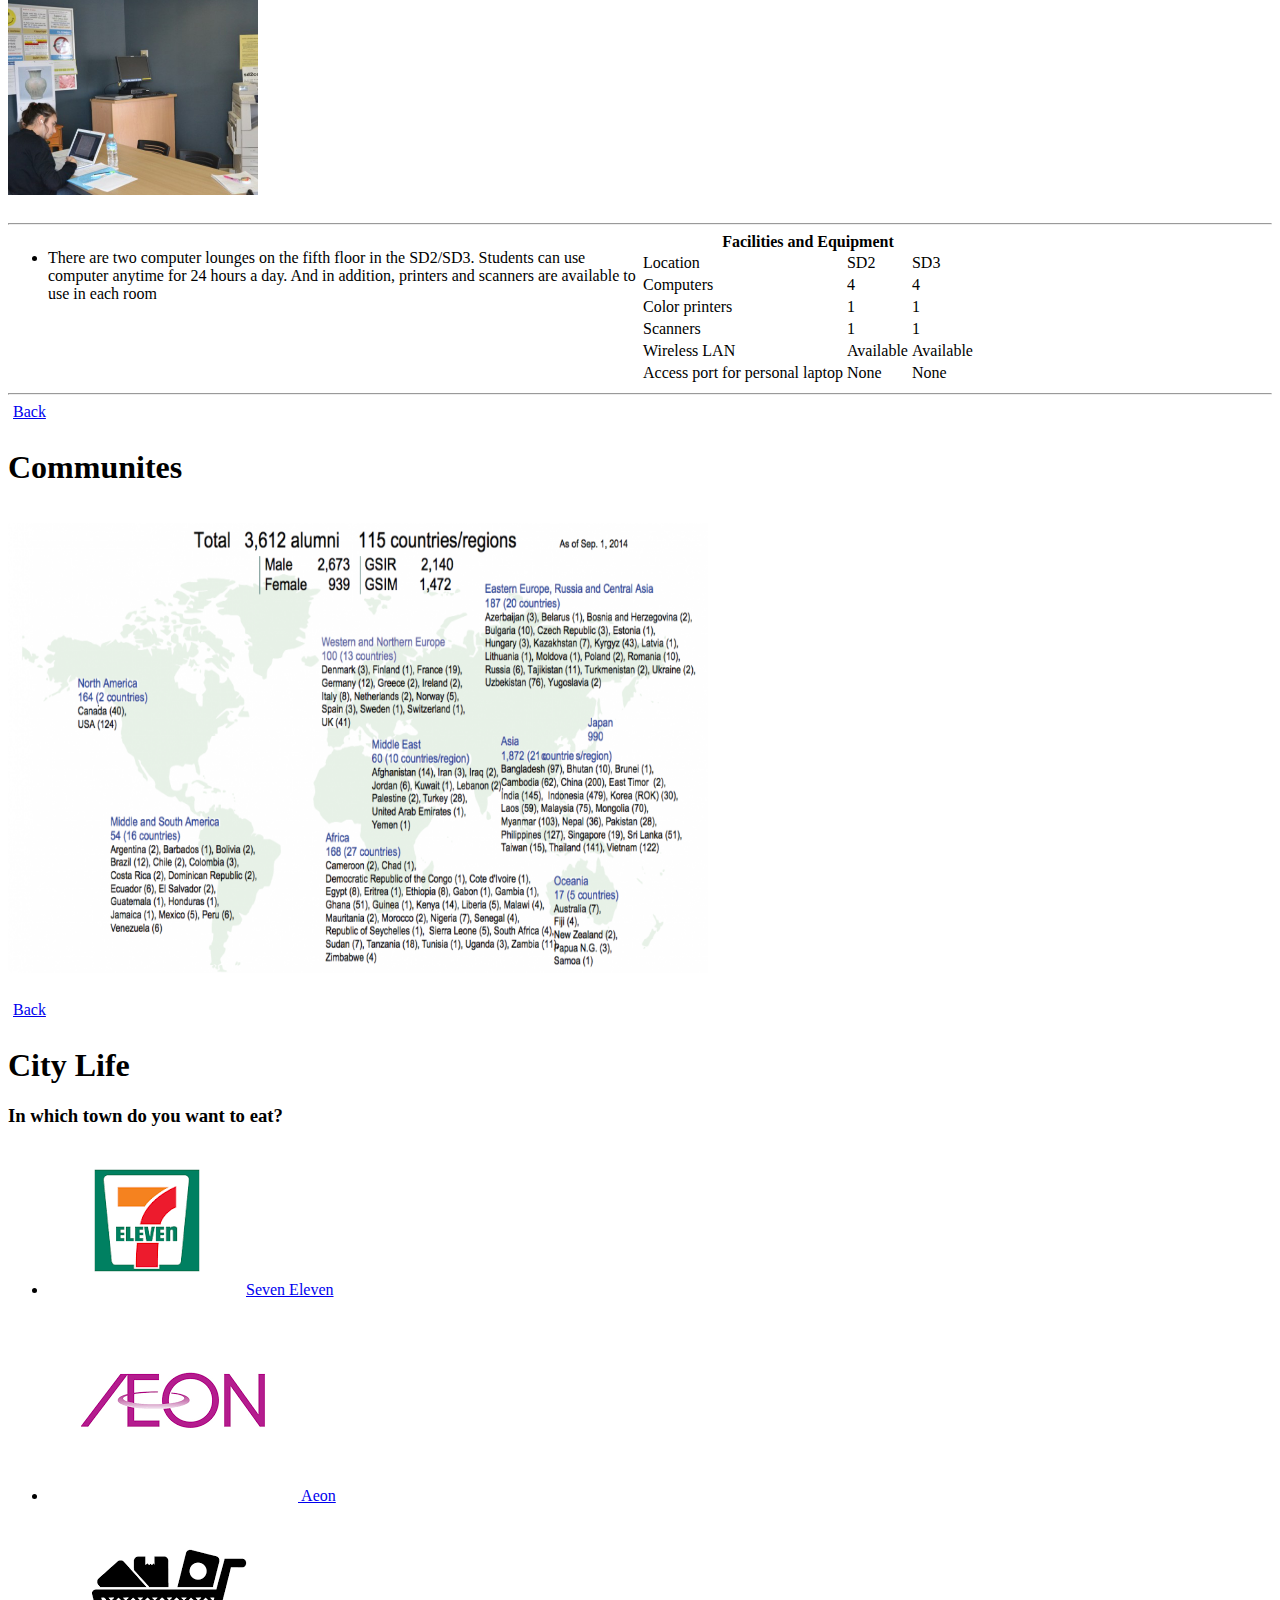
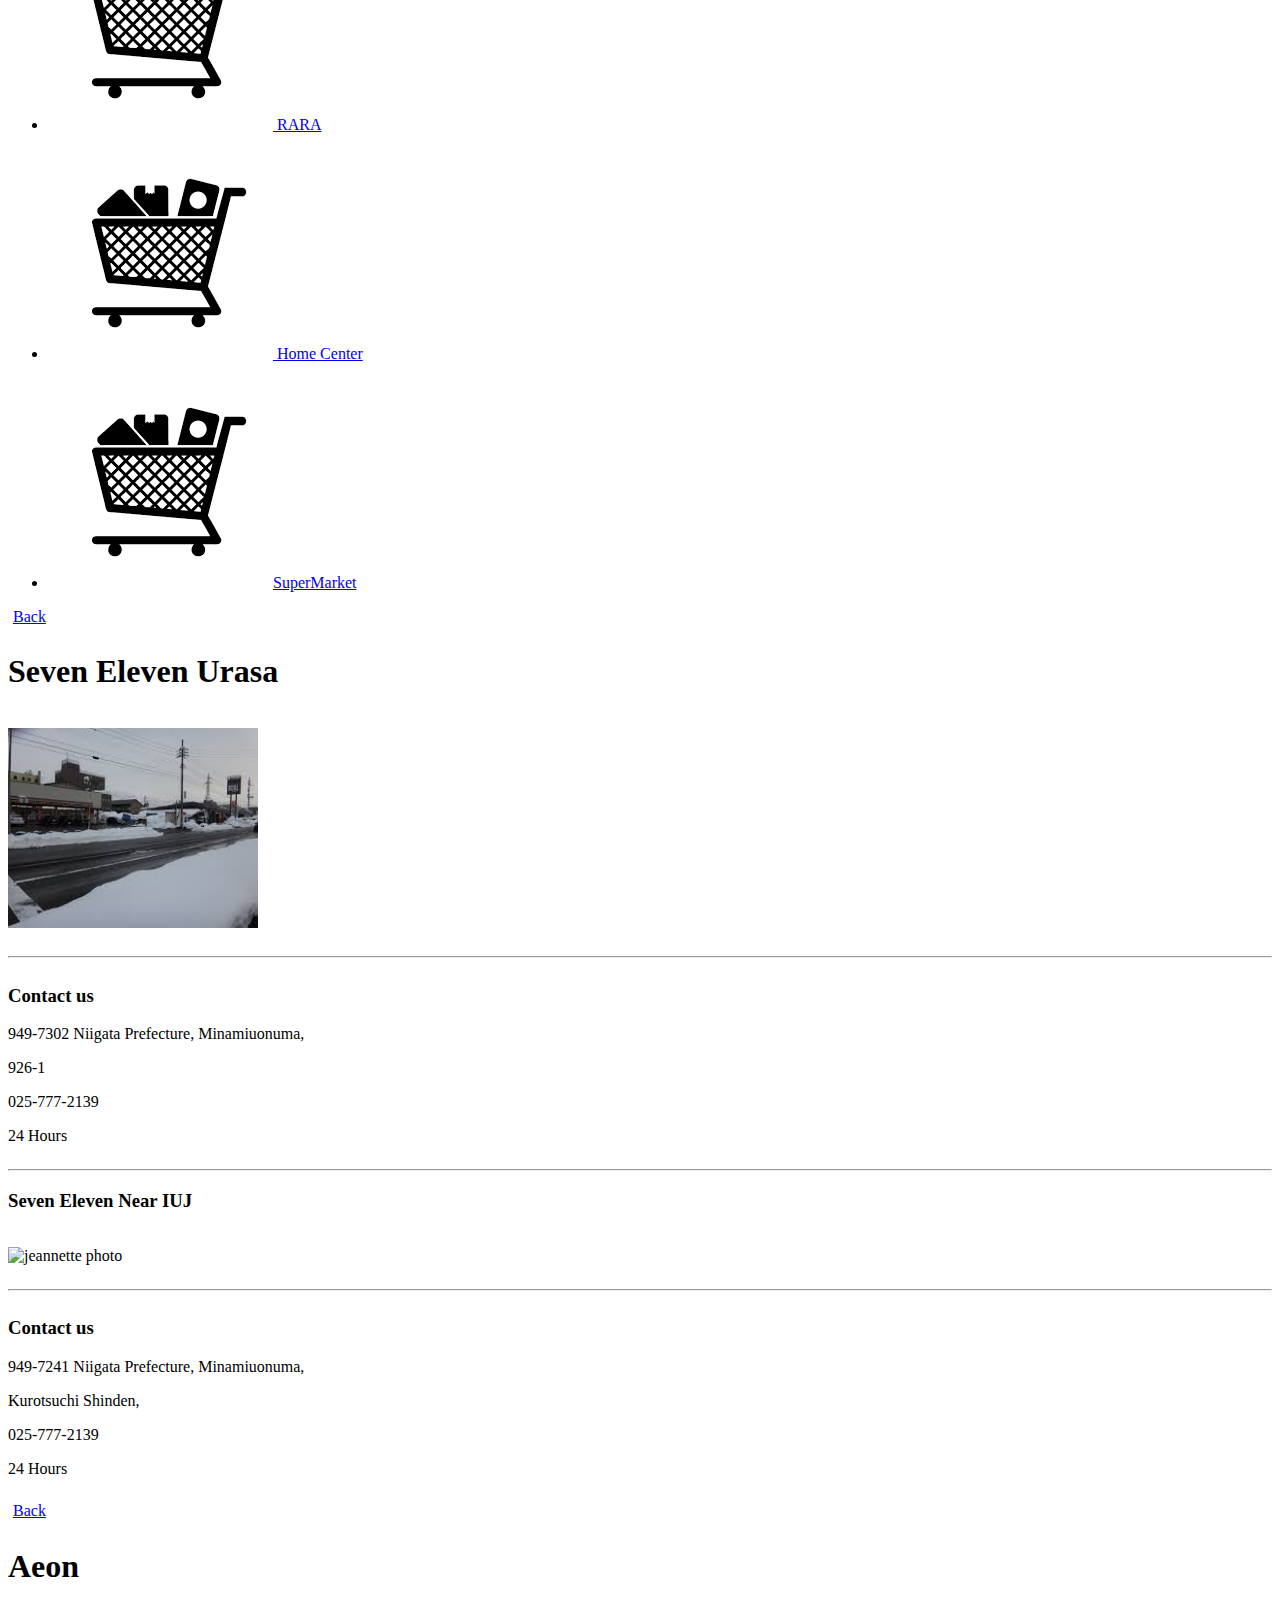
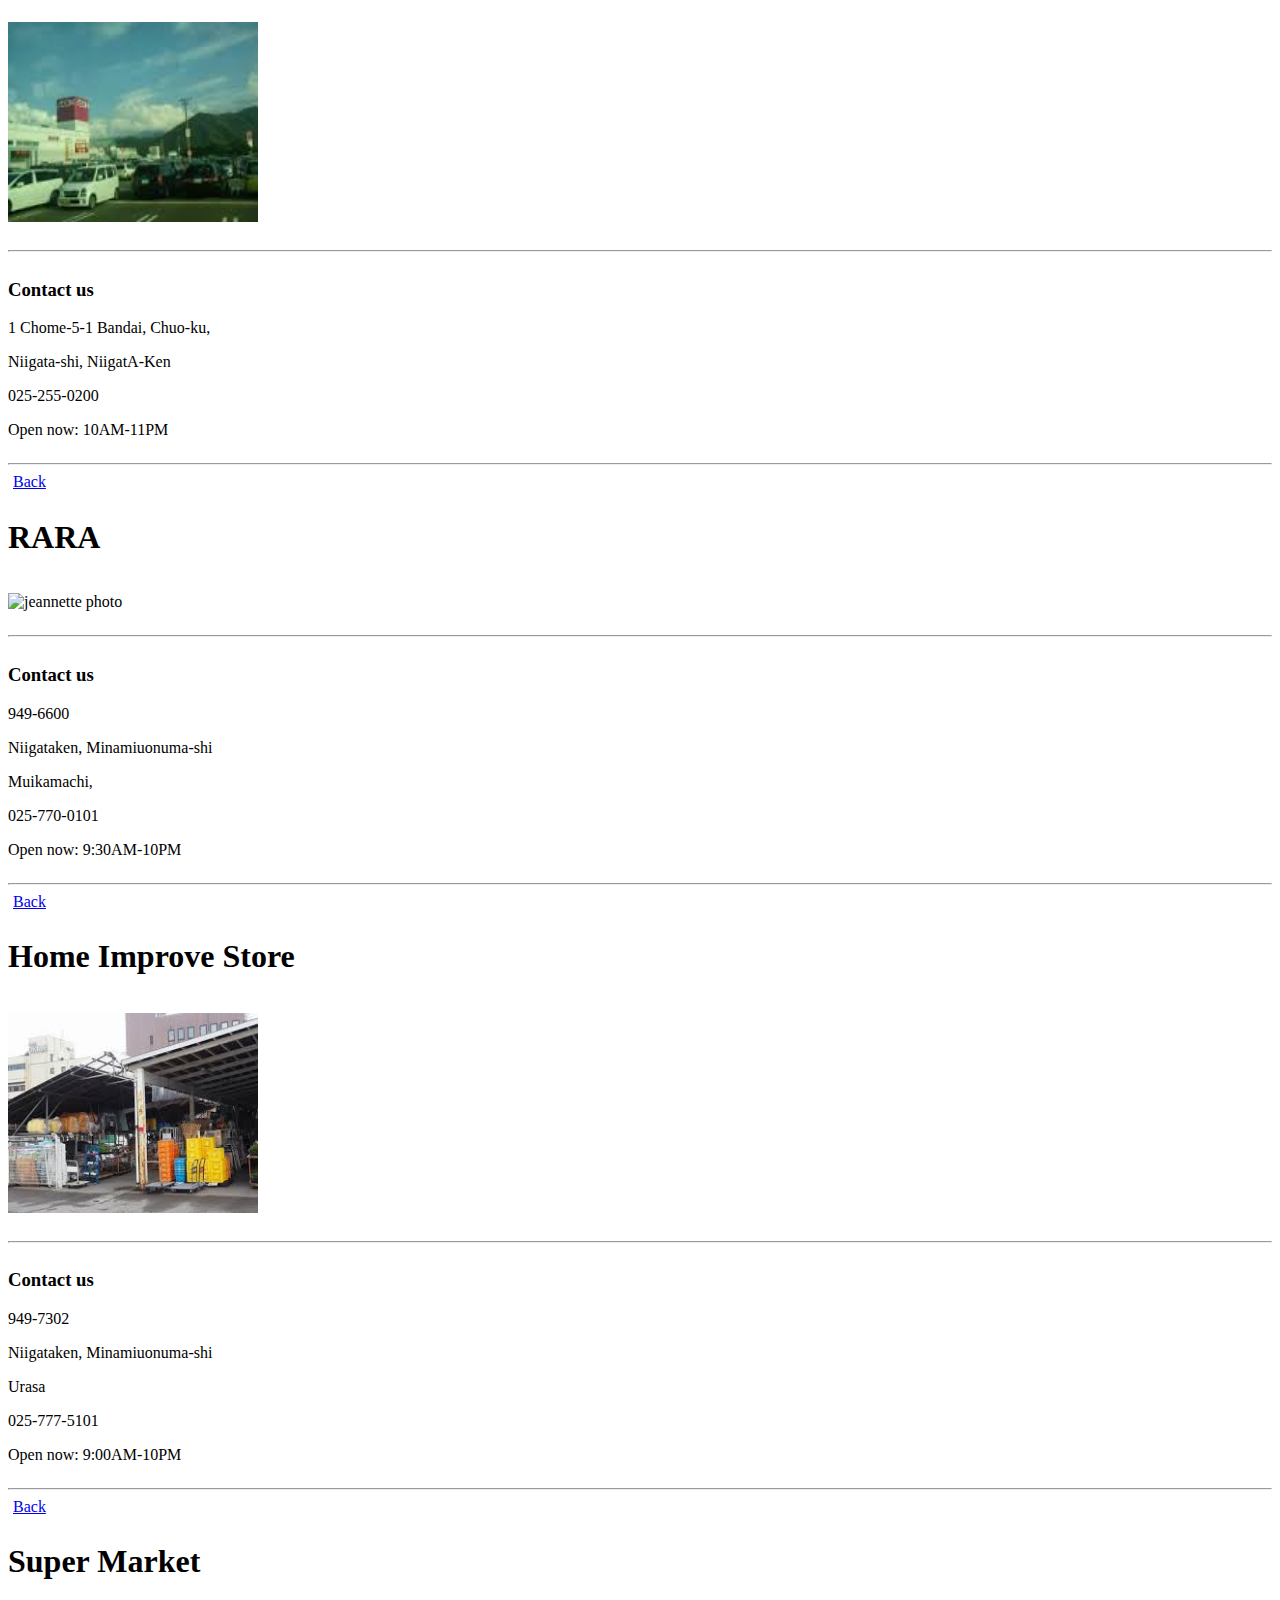
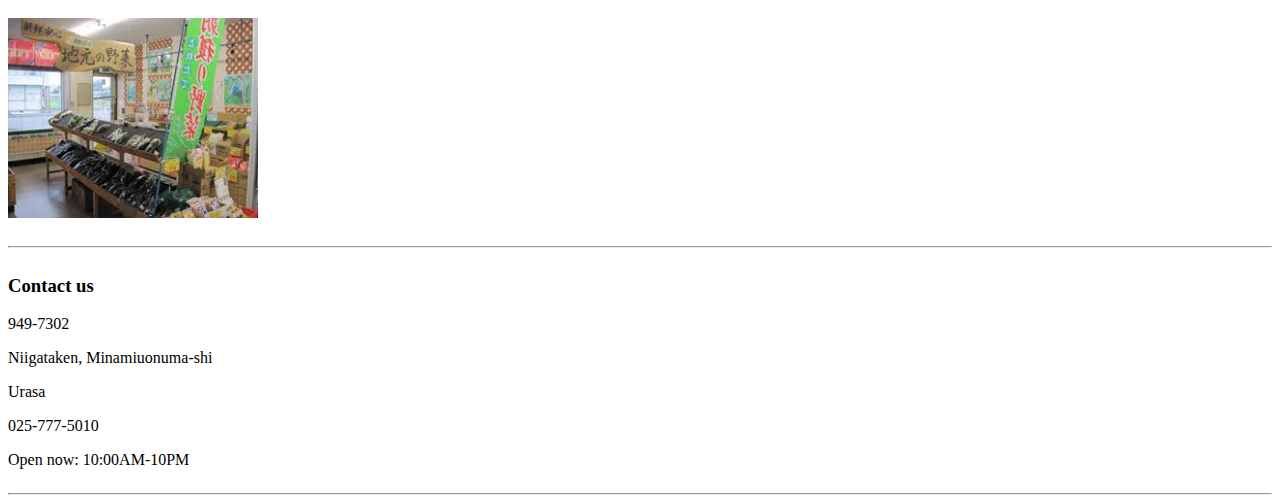
==== commit d0dcc692: "Add files via upload" ====
--- a/lifestyle.html
+++ b/lifestyle.html
@@ -33,9 +33,9 @@
 	<h1> Our Life </h1>
 	
 	<ul data-role="listview" data-inset="true" >
-	<li><a href="choose_town.html" data-transition="slidedown"> <img src="sushis.jpg"/> <h3> Dorm Life</h3></a></li>
-	<li><a href="choose_town.html"  data-transition="slidedown"> <img src="pizza.jpg"/> <h3> City life </h3></a></li>
-	<li><a href="choose_town.html"  data-transition="slidedown"> <img src="kebap.jpg"/> <h3> Communities</h3></a></li>
+	<li><a href="choose_town.html" data-transition="slidedown"> <img src="./img/sushis.jpg"/> <h3> Dorm Life</h3></a></li>
+	<li><a href="choose_town.html"  data-transition="slidedown"> <img src="./img/pizza.jpg"/> <h3> City life </h3></a></li>
+	<li><a href="choose_town.html"  data-transition="slidedown"> <img src="./img/kebap.jpg"/> <h3> Communities</h3></a></li>
 		
 	</ul>	
 	
@@ -53,9 +53,9 @@
 	<div role="main" class="ui-content">
 			<h3> Our Life </h3>
 	<ul data-role="listview" data-inset="true" >
-	<li><a href="#dorm"  data-transition="slidedown"> <img src="dorm.jpg"/> <h3> Dorm Life</h3></a></li>
-	<li><a href="#city"  data-transition="slidedown"> <img src="city life.jpg"/> <h3> City Life </h3></a></li>
-	<li><a href="#communites"   data-transition="slidedown"> <img src="communites.jpg"/> <h3> Communities</h3></a></li>
+	<li><a href="#dorm"  data-transition="slidedown"> <img src="./img/dorm.jpg"/> <h3> Dorm Life</h3></a></li>
+	<li><a href="#city"  data-transition="slidedown"> <img src="./img/city life.jpg"/> <h3> City Life </h3></a></li>
+	<li><a href="#communites"   data-transition="slidedown"> <img src="./img/communites.jpg"/> <h3> Communities</h3></a></li>
 		
 	</ul>	
 	</div><!-- /content -->
@@ -79,12 +79,12 @@
 	<h3> In which town do you want to eat? </h3>
 	
 	<ul data-role="listview" data-inset="true" data-filter="true"  >
-	<li><a href="#room"  data-transition="slidedown"><img src="room.jpg"/>Room</a> </li>
-	<li><a href="#kitchen"  data-transition="slidedown"><img src="kitchen.png"/> Kitchen </a> </li>
-	<li><a href="#lounge" data-transition="slidedown"><img src="lounge.jpg"/>  Lounge</a> </li>
-	<li><a href="#laundry" data-transition="slidedown"><img src="loudry.jpg"/> laundry</a> </li>
-	<li><a href="#garbage" data-transition="slidedown"><img src="garbage.png"/>Garbage </a> </li>	
-	<li><a href="#pcroom" data-transition="slidedown"><img src="pcroom.png"/>Dorm's PC Room </li>
+	<li><a href="#room"  data-transition="slidedown"><img src="./img/room.jpg"/>Room</a> </li>
+	<li><a href="#kitchen"  data-transition="slidedown"><img src="./img/kitchen.png"/> Kitchen </a> </li>
+	<li><a href="#lounge" data-transition="slidedown"><img src="./img/lounge.jpg"/>  Lounge</a> </li>
+	<li><a href="#laundry" data-transition="slidedown"><img src="./img/loudry.jpg"/> laundry</a> </li>
+	<li><a href="#garbage" data-transition="slidedown"><img src="./img/garbage.png"/>Garbage </a> </li>	
+	<li><a href="#pcroom" data-transition="slidedown"><img src="./img/pcroom.png"/>Dorm's PC Room </li>
 		
 	</ul>
 	</div>	
@@ -129,7 +129,7 @@
 			
 		</div>		
 		<div class="ui-block-b">
-		<img src="map.jpg" alt="plan jeanette"/>
+		<img src="./img/map.jpg" alt="plan jeanette"/>
 		</div>
 	</div><!-- /grid-a -->
 	<div id="contact_buttons">	
@@ -151,7 +151,7 @@
 	<div class="ui-grid-a" id="restau_infos">	
 			
 		<div class="ui-block-b">
-		<p><img src="IMG_1076.jpg" alt="jeannette photo" height="200" width="250"/></p>
+		<p><img src="./img/IMG_1076.jpg" alt="jeannette photo" height="200" width="250"/></p>
 		
 		</div>
 	</div><!-- /grid-a -->
@@ -197,7 +197,7 @@
 	<div class="ui-grid-a" id="restau_infos">	
 		
 		<div class="ui-block-b">
-		<p><img src="IMG_1074.jpg" alt="jeannette photo" height="200" width="250"/></p>
+		<p><img src="./img/IMG_1074.jpg" alt="jeannette photo" height="200" width="250"/></p>
 		
 		</div>
 	</div><!-- /grid-a -->
@@ -237,7 +237,7 @@
 	<div class="ui-grid-a" id="restau_infos">	
 		
 		<div class="ui-block-b">
-		<p><img src="IMG_1043.jpg" alt="jeannette photo" height="200" width="250"/></p>
+		<p><img src="./img/IMG_1043.jpg" alt="jeannette photo" height="200" width="250"/></p>
 		
 		</div>
 	</div><!-- /grid-a -->
@@ -272,7 +272,7 @@
 	<div class="ui-grid-a" id="restau_infos">	
 		
 		<div class="ui-block-b">
-		<p><img src="IMG_1262.jpg" alt="jeannette photo" height="200" width="250"/></p>
+		<p><img src="./img/IMG_1262.jpg" alt="jeannette photo" height="200" width="250"/></p>
 		
 		</div>
 	</div><!-- /grid-a -->
@@ -312,7 +312,7 @@
 	<div class="ui-grid-a" id="restau_infos">	
 		
 		<div class="ui-block-b">
-		<p><img src="dormpcroom.jpg" alt="jeannette photo" height="200" width="250"/></p>
+		<p><img src="./img/dormpcroom.jpg" alt="jeannette photo" height="200" width="250"/></p>
 		
 		</div>
 	</div><!-- /grid-a -->
@@ -380,7 +380,7 @@
 	<div class="ui-grid-a" id="restau_infos">	
 		
 		<div class="ui-block-b">
-		<p><img src="communites1.png" alt="jeannette photo" height="450" width="700"/></p>
+		<p><img src="./img/communites1.png" alt="jeannette photo" height="450" width="700"/></p>
 		
 		</div>
 	</div><!-- /grid-a -->	
@@ -402,11 +402,11 @@
 	<h3> In which town do you want to eat? </h3>
 	
 	<ul data-role="listview" data-inset="true" data-filter="true"  >
-	<li><a href="#seven"  data-transition="slidedown"><img src="7-1.png"/>Seven Eleven</a> </li>
-	<li><a href="#aeon"  data-transition="slidedown"><img src="aeon.png"/> Aeon </a> </li>
-	<li><a href="#rara" data-transition="slidedown"><img src="mark.png"/>  RARA</a> </li>
-	<li><a href="#home" data-transition="slidedown"><img src="mark.png"/> Home Center</a> </li>
-	<li><a href="#super" data-transition="slidedown"><img src="mark.png"/>SuperMarket </a> </li>		
+	<li><a href="#seven"  data-transition="slidedown"><img src="./img/7-1.png"/>Seven Eleven</a> </li>
+	<li><a href="#aeon"  data-transition="slidedown"><img src="./img/aeon.png"/> Aeon </a> </li>
+	<li><a href="#rara" data-transition="slidedown"><img src="./img/mark.png"/>  RARA</a> </li>
+	<li><a href="#home" data-transition="slidedown"><img src="./img/mark.png"/> Home Center</a> </li>
+	<li><a href="#super" data-transition="slidedown"><img src="./img/mark.png"/>SuperMarket </a> </li>		
 	</ul>
 	</div>	
 	</div>
@@ -424,7 +424,7 @@
 	<div class="ui-grid-a" id="restau_infos">	
 		
 		<div class="ui-block-b">
-		<p><img src="7-11.jpg" alt="jeannette photo" height="200" width="250"/></p>
+		<p><img src="./img/7-11.jpg" alt="jeannette photo" height="200" width="250"/></p>
 		
 		</div>
 	</div><!-- /grid-a -->
@@ -446,7 +446,7 @@
 	<div data-role="content">
 	<div class="ui-grid-a" id="restau_infos">		
 		<div class="ui-block-b">
-		<p><img src="IMG_1266.jpg" alt="jeannette photo" height="200" width="250"/></p>
+		<p><img src="./img/IMG_1266.jpg" alt="jeannette photo" height="200" width="250"/></p>
 		
 		</div>
 	</div><!-- /grid-a -->
@@ -478,7 +478,7 @@
 	<div class="ui-grid-a" id="restau_infos">	
 		
 		<div class="ui-block-b">
-		<p><img src="aeon1.jpg" alt="jeannette photo" height="200" width="250"/></p>
+		<p><img src="./img/aeon1.jpg" alt="jeannette photo" height="200" width="250"/></p>
 		
 		</div>
 	</div><!-- /grid-a -->
@@ -508,7 +508,7 @@
 	<div class="ui-grid-a" id="restau_infos">	
 		
 		<div class="ui-block-b">
-		<p><img src="IMG_1261.jpg" alt="jeannette photo" height="200" width="250"/></p>
+		<p><img src="./img/IMG_1261.jpg" alt="jeannette photo" height="200" width="250"/></p>
 		
 		</div>
 	</div><!-- /grid-a -->
@@ -539,7 +539,7 @@
 	<div class="ui-grid-a" id="restau_infos">	
 		
 		<div class="ui-block-b">
-		<p><img src="home.jpg" alt="jeannette photo" height="200" width="250"/></p>
+		<p><img src="./img/home.jpg" alt="jeannette photo" height="200" width="250"/></p>
 		
 		</div>
 	</div><!-- /grid-a -->
@@ -570,7 +570,7 @@
 	<div class="ui-grid-a" id="restau_infos">	
 		
 		<div class="ui-block-b">
-		<p><img src="super.jpg" alt="jeannette photo" height="200" width="250"/></p>
+		<p><img src="./img/super.jpg" alt="jeannette photo" height="200" width="250"/></p>
 		
 		</div>
 	</div><!-- /grid-a -->
